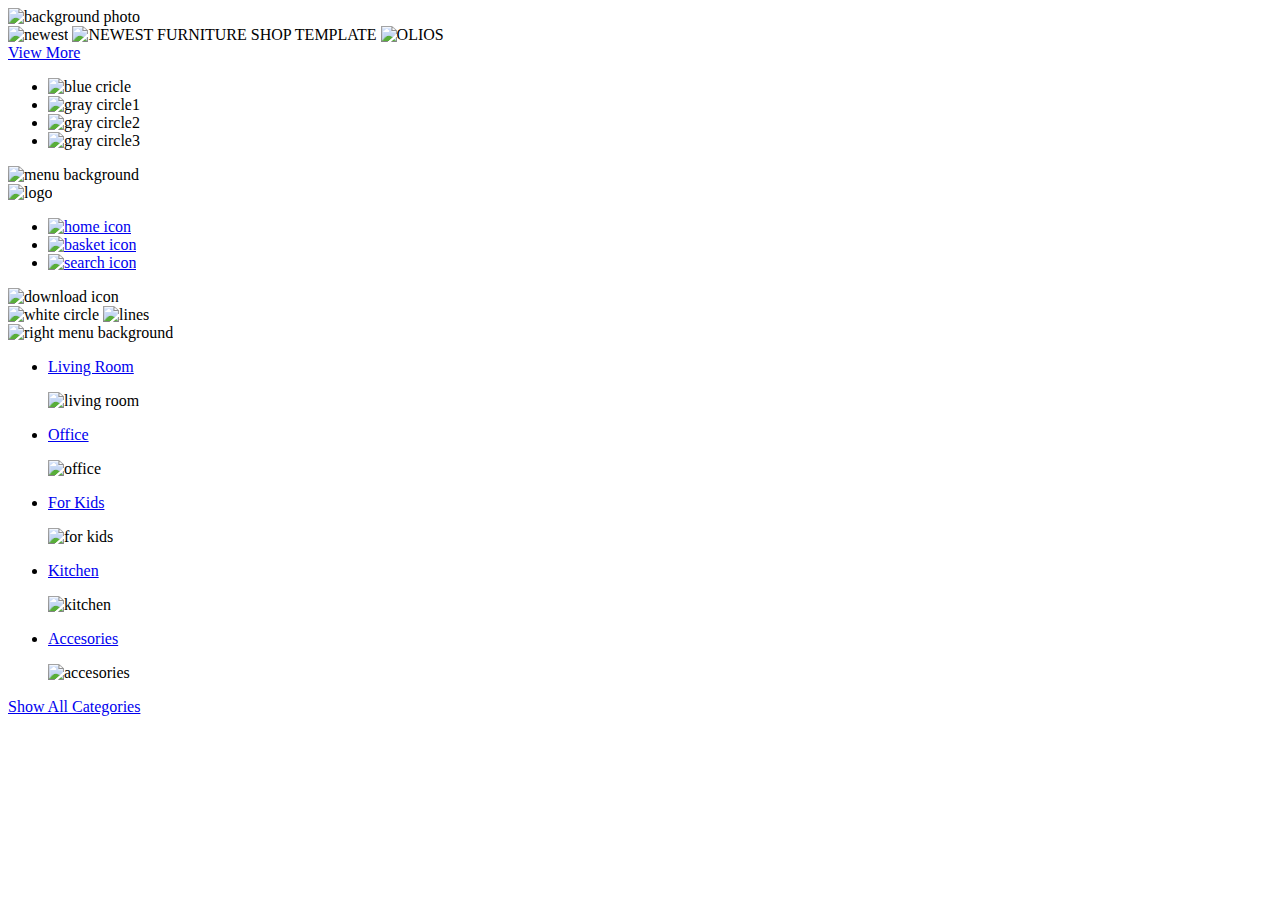
==== main-site.html @ 58b7a447 "Update main-site.html" ====
<!DOCTYPE html>
<html lang="en">

<head>
    <meta charset="UTF-8">
    <meta name="viewport" content="width=device-width, initial-scale=1.0">
    <meta http-equiv="X-UA-Compatible" content="ie=edge">
    <link rel="stylesheet" href="./css/style.css">
    <link rel="icon" sizes="192x192" href="./images/main_site/menu/logo.png" type="image/png">
    <title>OLIOS</title>
</head>

<body>


    <div class="header">
        <img src="./images/main_site/photo/photo.png" alt="background photo">
        <div class="texts">
            <img src="./images/main_site/header/Newest.png" alt="newest">
            <img src="./images/main_site/header/NEWEST_FURNITURE_SHOP_TEMPLATE.png"
                alt="NEWEST FURNITURE SHOP TEMPLATE">
            <img src="./images/main_site/header/OLIOS.png" alt="OLIOS">

        </div>
        <div class="button">
            <a href="#">View More</a>
        </div>
        <div class="pagination">
            <ul>
                <li><img src="./images/main_site/pagination_icons/1.png" alt="blue cricle"></li>
                <li><img src="./images/main_site/pagination_icons/2.png" alt="gray circle1"></li>
                <li><img src="./images/main_site/pagination_icons/2.png" alt="gray circle2"></li>
                <li><img src="./images/main_site/pagination_icons/2.png" alt="gray circle3"></li>
            </ul>
        </div>
    </div>

    <div class="menu">
        <div class="menu-bg">
            <img src="./images/main_site/menu/menu-bg2.png" alt="menu background">
        </div>


        <div class="wrapper">
            <div class="logo">
                <img src="./images/main_site/menu/logo.png" alt="logo">
            </div>
            <div class="nav">
                <nav>
                    <ul>
                        <li><a href="#"><img class="home-icon" src="./images/main_site/menu/home-icon.png"
                                    alt="home icon"></a></li>

                        <li><a href="#"><img class="basket-icon" src="./images/main_site/menu/basket-icon.png"
                                    alt="basket icon"></a></li>
                        <li><a href="#"><img class="search-icon" src="./images/main_site/menu/search-icon.png"
                                    alt="search icon"></a></li>

                    </ul>
                </nav>
            </div>
            <div class="in-icon">
                <img class="down-icon" src=" ./images/main_site/menu/in-icon.png" alt="download icon">
            </div>
        </div>

    </div>

    <div class="hamburger">
        <img class="circle" src="./images/main_site/hamburger/circle.png" alt="white circle">
        <img class="lines" src="./images/main_site/hamburger/lines.png" alt="lines">
    </div>

    <div class="right-menu">
        <div class="right-menu-bg">
            <img src="./images/main_site/hamburger/right-menu-bg.png" alt="right menu background">
        </div>


        <div class="right-menu-wrapper">
            <div class="right-menu-nav">
                <nav>
                    <ul>
                        <li><a href="#">
                                <p>Living Room</p>
                            </a>
                            <img class="living-room" src="./images/main_site/hamburger/living-room.png"
                                alt="living room">
                        </li>

                        <li><a href="#">
                                <p>Office</p>
                            </a>
                            <img class="office" src="./images/main_site/hamburger/office.png" alt="office">
                        </li>

                        <li><a href="#">
                                <p>For Kids</p>
                            </a>
                            <img class="for-kids" src="./images/main_site/hamburger/for-kids.png" alt="for kids">
                        </li>

                        <li><a href="#">
                                <p>Kitchen</p>
                            </a>
                            <img class="kitchen" src="./images/main_site/hamburger/kitchen.png" alt="kitchen">
                        </li>

                        <li><a href="#">
                                <p>Accesories</p>
                            </a>
                            <img class="accesories" src="./images/main_site/hamburger/accesories.png" alt="accesories">
                        </li>



                    </ul>
                </nav>
            </div>
            <div class="show-all">
                <a href="#">Show All Categories</a>
            </div>
        </div>


    </div>




</body>

</html>
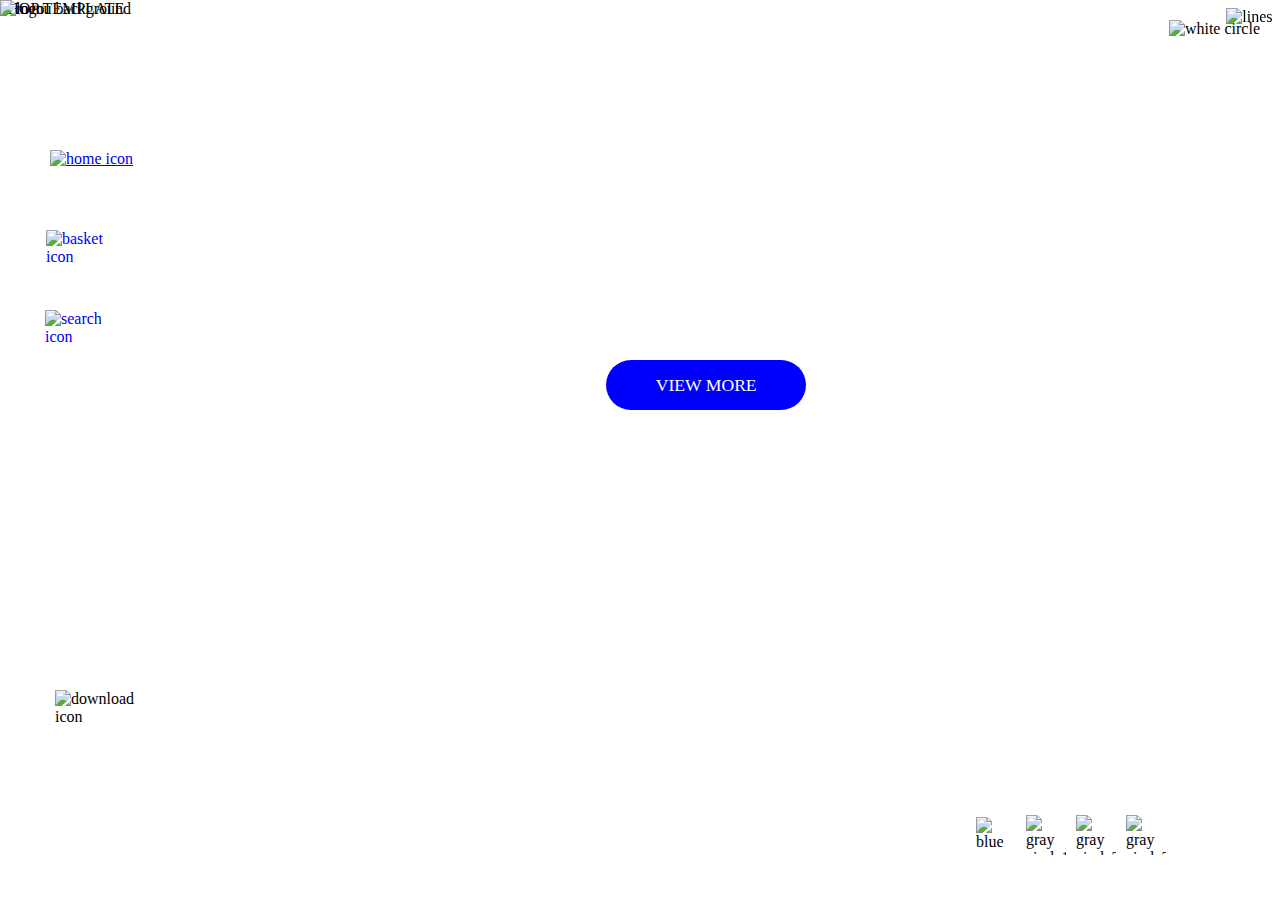
==== commit dd56a15b: "Update main-site.html" ====
--- a/main-site.html
+++ b/main-site.html
@@ -36,10 +36,10 @@
     </div>
 
     <div class="menu">
+        
         <div class="menu-bg">
             <img src="./images/main_site/menu/menu-bg2.png" alt="menu background">
         </div>
-
 
         <div class="wrapper">
             <div class="logo">
@@ -50,12 +50,10 @@
                     <ul>
                         <li><a href="#"><img class="home-icon" src="./images/main_site/menu/home-icon.png"
                                     alt="home icon"></a></li>
-
                         <li><a href="#"><img class="basket-icon" src="./images/main_site/menu/basket-icon.png"
                                     alt="basket icon"></a></li>
                         <li><a href="#"><img class="search-icon" src="./images/main_site/menu/search-icon.png"
                                     alt="search icon"></a></li>
-
                     </ul>
                 </nav>
             </div>
@@ -75,7 +73,6 @@
         <div class="right-menu-bg">
             <img src="./images/main_site/hamburger/right-menu-bg.png" alt="right menu background">
         </div>
-
 
         <div class="right-menu-wrapper">
             <div class="right-menu-nav">
@@ -111,9 +108,6 @@
                             </a>
                             <img class="accesories" src="./images/main_site/hamburger/accesories.png" alt="accesories">
                         </li>
-
-
-
                     </ul>
                 </nav>
             </div>
@@ -121,12 +115,9 @@
                 <a href="#">Show All Categories</a>
             </div>
         </div>
-
-
     </div>
 
-
-
+ <script src="script.js"></script>
 
 </body>
 
--- a/css/style.css
+++ b/css/style.css
@@ -0,0 +1,315 @@
+html {
+    box-sizing: border-box;
+}
+
+*,
+*:before,
+*:after {
+    box-sizing: inherit;
+    margin: 0;
+    padding: 0;
+}
+
+body {
+    width: 100vw;
+    overflow: hidden;
+}
+
+.header {
+    z-index: 0;
+}
+
+.header img {
+    position: absolute;
+    right: 0;
+    bottom: 0;
+    /* width: 1360px; */
+    width: 1460px;
+    height: 900px;
+
+
+}
+
+.header .texts {
+    position: absolute;
+    right: 0px;
+    top: 0px;
+    /* width: 1360px; */
+    width: 1460px;
+    height: 900px;
+
+}
+
+.header .button {
+    position: absolute;
+    right: 46%;
+    top: 40%;
+    transform: translate(50%, -50%);
+    background-color: blue;
+    width: 200px;
+    height: 50px;
+    display: flex;
+    justify-content: center;
+    align-items: center;
+    cursor: pointer;
+    border-radius: 50px;
+    transition: all 0.35s ease;
+    transform: translate(115px, 0px);
+}
+
+.header .button:hover {
+
+    background-color: hsl(44, 21%, 55%);
+
+}
+
+.header .button:active {
+
+    transform: translate(115px, 10px);
+
+}
+
+.header .button a {
+    color: white;
+    text-decoration: none;
+    text-transform: uppercase;
+    text-align: center;
+    font-family: 'Open Sans';
+    font-size: 1.1rem;
+    font-weight: 500;
+    transition: all 0.35s ease;
+
+}
+
+.header .button:hover a {
+    letter-spacing: 1.5px;
+
+}
+
+
+.header .pagination {
+    position: absolute;
+    right: 5%;
+    bottom: 5%;
+}
+
+.header .pagination ul {
+    display: flex;
+}
+
+.header .pagination ul li {
+    list-style: none;
+
+}
+
+.header .pagination ul li img {
+    width: 40px;
+    height: 40px;
+    cursor: pointer;
+}
+
+.header .pagination ul li:nth-child(1) img {
+    margin-right: 200px;
+    margin-bottom: 3px;
+    width: 40px;
+    height: 35px;
+}
+
+.header .pagination ul li:nth-child(2) img {
+    margin-right: 150px;
+}
+
+.header .pagination ul li:nth-child(3) img {
+    margin-right: 100px;
+}
+
+.header .pagination ul li:nth-child(4) img {
+    margin-right: 50px;
+}
+
+.menu {
+    z-index: 1;
+    position: absolute;
+}
+
+.menu .wrapper {
+    position: absolute;
+    top: 0;
+    left: 0;
+    display: grid;
+    grid-template-columns: 150px;
+    /* grid-template-rows: 1fr 1fr 1fr; */
+}
+
+.menu .wrapper .nav {
+    position: absolute;
+    top: 150px;
+    left: 50px;
+}
+
+
+
+.menu .wrapper .nav nav ul li {
+    list-style: none;
+}
+
+.menu .wrapper .nav>nav>ul>li:nth-child(2)>a>img {
+    position: absolute;
+    top: 80px;
+    left: -4px;
+}
+
+
+
+.menu .wrapper .nav>nav>ul>li:nth-child(3)>a>img {
+    position: absolute;
+    top: 160px;
+    left: -5px;
+
+}
+
+.menu .wrapper .in-icon {
+    position: absolute;
+    top: 690px;
+    left: 55px;
+    cursor: pointer;
+}
+
+.down-icon {
+    transition: all 0.3s ease-out;
+}
+
+/* 
+.home-icon {
+    transition: all 0.5s ease;
+}
+
+.search-icon {
+    transition: all 0.5s ease;
+}
+
+.basket-icon {
+    transition: all 0.5s ease;
+} */
+
+
+.hamburger {
+    z-index: 10;
+    position: absolute;
+    right: 20px;
+    top: 20px;
+    cursor: pointer;
+}
+
+.hamburger .circle {
+    width: 100px;
+    height: 100px;
+
+}
+
+.hamburger .lines {
+    z-index: 11;
+    position: absolute;
+    right: -12.5px;
+    top: -12px;
+    transition: all 0.2s ease;
+    backface-visibility: hidden;
+}
+
+
+.right-menu {
+    position: absolute;
+    z-index: 9;
+    top: 0;
+    right: -440px;
+    opacity: 0;
+    transition: all 0.5s ease-out;
+}
+
+.right-menu-wrapper {
+    position: absolute;
+    top: 0;
+    right: 0;
+}
+
+.right-menu .right-menu-wrapper .right-menu-nav {
+    position: absolute;
+    top: 150px;
+    right: 60px;
+}
+
+.right-menu .right-menu-wrapper .right-menu-nav nav ul li {
+    list-style: none;
+    display: flex;
+    flex-direction: row;
+    justify-content: space-between;
+    justify-items: center;
+    align-items: center;
+    margin-bottom: 50px;
+}
+
+.right-menu .right-menu-wrapper .right-menu-nav nav ul li a {
+    text-decoration: none;
+    width: 200px;
+    margin-right: 20px;
+
+}
+
+.right-menu .right-menu-wrapper .right-menu-nav nav ul li a p {
+    text-align: right;
+    text-transform: uppercase;
+    font-size: 1.1rem;
+    letter-spacing: 1px;
+    font-family: "Open Sans";
+    padding: 10px;
+    color: rgb(198, 197, 206);
+    transition: all 0.4s ease;
+    font-weight: 500;
+}
+
+.right-menu .right-menu-wrapper .right-menu-nav nav ul li a p:hover {
+
+    font-size: 1.1rem;
+    letter-spacing: 1.5px;
+    padding-left: -20px;
+    color: blue;
+}
+
+.right-menu .right-menu-wrapper .show-all {
+    position: absolute;
+    top: 705px;
+    right: 75px;
+    width: 220px;
+    height: 50px;
+    cursor: pointer;
+}
+
+.right-menu .right-menu-wrapper .show-all a {
+    text-decoration: none;
+    text-align: right;
+    text-transform: uppercase;
+    font-size: 1rem;
+    font-family: "Open Sans";
+    letter-spacing: 1px;
+    color: blue;
+    position: relative;
+    transition: all 0.3s ease-out;
+}
+
+
+
+.right-menu .right-menu-wrapper .show-all a::after {
+    content: "";
+    position: absolute;
+    width: 80%;
+    height: 1px;
+    background-color: blue;
+    bottom: -10px;
+    left: 20px;
+    transition: all 0.3s ease-out;
+}
+
+.right-menu .right-menu-wrapper .show-all:hover a::after {
+    width: 100%;
+    left: 0px;
+}
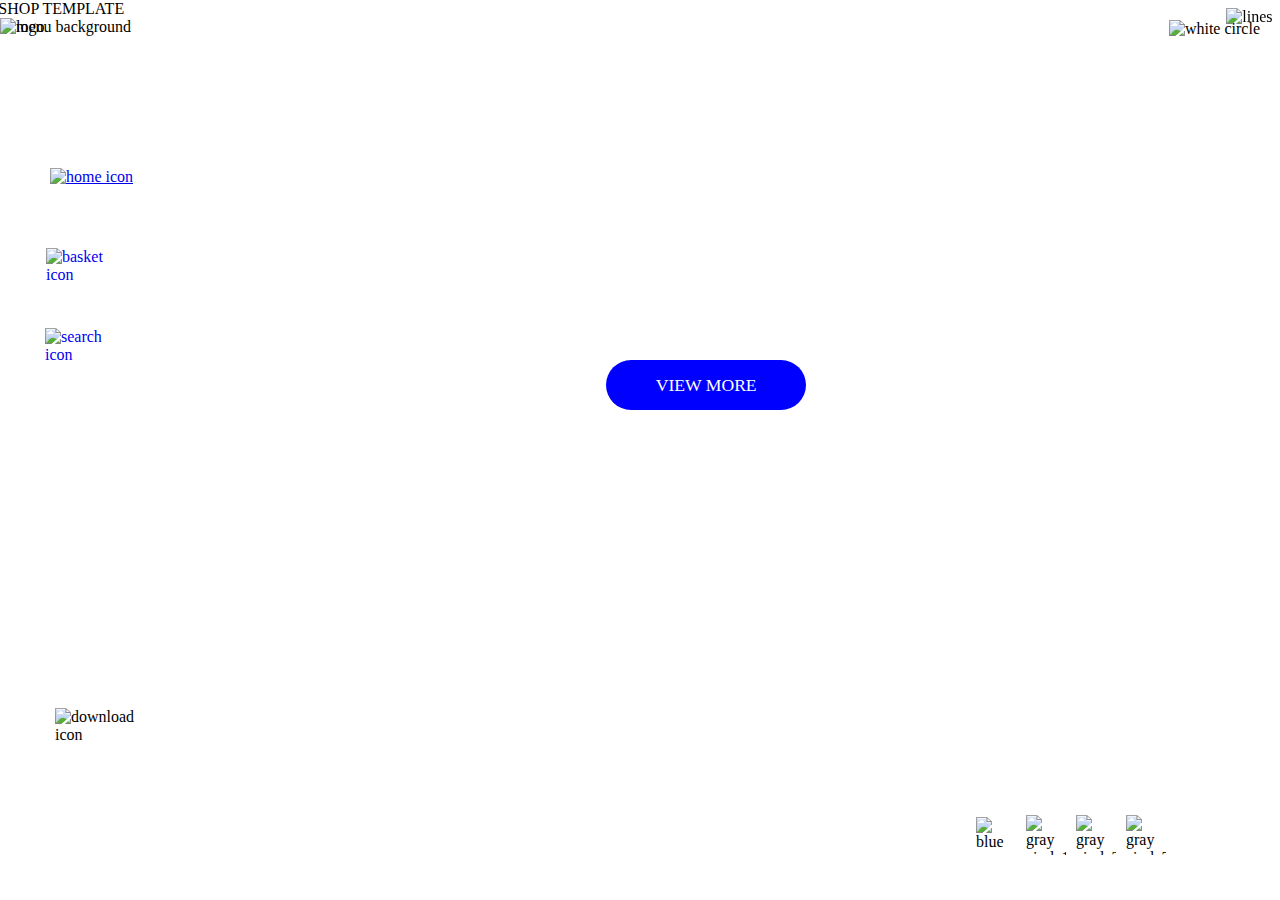
==== commit 25d0a317: "Update main-site.html" ====
--- a/main-site.html
+++ b/main-site.html
@@ -35,6 +35,58 @@
         </div>
     </div>
 
+     <div class="categories">
+         
+        <div class="cat-bg">
+            <img src="./images/categories/background.png" alt="background">
+        </div>
+         
+        <div class="cat-texts">
+            <div class="heading">
+                <img src="./images/categories/texts/products.png" alt="Products">
+            </div>
+            <div class="cat-name">
+                <img src="./images/categories/category.png" alt="Living Room">
+            </div>
+        </div>
+         
+        <div class="products">
+            <div class="red-seat-container">
+                <img src="./images/categories/red-seat/red-seat-bg.png" alt="white background">
+                <img class="red-seat" src="./images/categories/red-seat/red-seat.png" alt="red seat">
+                <img class="red-seat-texts" src="./images/categories/red-seat/red-seat-texts.png" alt="about texts">
+            </div>
+            <div class="white-table-container">
+                <img src="./images/categories/white-table/white-table-bg.png" alt="white background">
+                <img class="white-table" src="./images/categories/white-table/white-table.png" alt="white table">
+                <img class="white-table-texts" src="./images/categories/white-table/white-table-texts.png"
+                    alt="about texts">
+            </div>
+            <div class="blue-seat-container">
+                <img src="./images/categories/blue-seat/blue-seat-bg.png" alt="white background">
+                <img class="blue-seat" src="./images/categories/blue-seat/blue-seat.png" alt="blue seat">
+                <img class="blue-seat-texts" src="./images/categories/blue-seat/blue-seat-texts.png" alt="about texts">
+            </div>
+            <div class="modern-bed-container">
+                <img src="./images/categories/modern-bed/modern-bed-bg.png" alt="white background">
+                <img class="modern-bed" src="./images/categories/modern-bed/modern-bed.png" alt="modern bed">
+                <img class="modern-bed-texts" src="./images/categories/modern-bed/modern-bed-texts.png"
+                    alt="about texts">
+            </div>
+            <div class="dark-seat-container">
+                <img src="./images/categories/dark-seat/dark-seat-bg.png" alt="white background">
+                <img class="dark-seat" src="./images/categories/dark-seat/dark-seat.png" alt="dark seat">
+                <img class="dark-seat-texts" src="./images/categories/dark-seat/dark-seat-texts.png" alt="about texts">
+            </div>
+        </div>
+         
+        <div class="show-more">
+            <a href="#">Show More Products</a>
+        </div>
+
+    </div>
+    
+    
     <div class="menu">
         
         <div class="menu-bg">
--- a/css/style.css
+++ b/css/style.css
@@ -23,21 +23,16 @@
     position: absolute;
     right: 0;
     bottom: 0;
-    /* width: 1360px; */
     width: 1460px;
     height: 900px;
-
-
 }
 
 .header .texts {
     position: absolute;
     right: 0px;
     top: 0px;
-    /* width: 1360px; */
     width: 1460px;
     height: 900px;
-
 }
 
 .header .button {
@@ -58,15 +53,11 @@
 }
 
 .header .button:hover {
-
     background-color: hsl(44, 21%, 55%);
-
 }
 
 .header .button:active {
-
     transform: translate(115px, 10px);
-
 }
 
 .header .button a {
@@ -83,7 +74,6 @@
 
 .header .button:hover a {
     letter-spacing: 1.5px;
-
 }
 
 
@@ -99,7 +89,6 @@
 
 .header .pagination ul li {
     list-style: none;
-
 }
 
 .header .pagination ul li img {
@@ -138,7 +127,6 @@
     left: 0;
     display: grid;
     grid-template-columns: 150px;
-    /* grid-template-rows: 1fr 1fr 1fr; */
 }
 
 .menu .wrapper .nav {
@@ -148,7 +136,6 @@
 }
 
 
-
 .menu .wrapper .nav nav ul li {
     list-style: none;
 }
@@ -159,13 +146,10 @@
     left: -4px;
 }
 
-
-
 .menu .wrapper .nav>nav>ul>li:nth-child(3)>a>img {
     position: absolute;
     top: 160px;
     left: -5px;
-
 }
 
 .menu .wrapper .in-icon {
@@ -179,19 +163,6 @@
     transition: all 0.3s ease-out;
 }
 
-/* 
-.home-icon {
-    transition: all 0.5s ease;
-}
-
-.search-icon {
-    transition: all 0.5s ease;
-}
-
-.basket-icon {
-    transition: all 0.5s ease;
-} */
-
 
 .hamburger {
     z-index: 10;
@@ -204,7 +175,6 @@
 .hamburger .circle {
     width: 100px;
     height: 100px;
-
 }
 
 .hamburger .lines {
@@ -252,7 +222,6 @@
     text-decoration: none;
     width: 200px;
     margin-right: 20px;
-
 }
 
 .right-menu .right-menu-wrapper .right-menu-nav nav ul li a p {
@@ -268,7 +237,6 @@
 }
 
 .right-menu .right-menu-wrapper .right-menu-nav nav ul li a p:hover {
-
     font-size: 1.1rem;
     letter-spacing: 1.5px;
     padding-left: -20px;
@@ -296,8 +264,6 @@
     transition: all 0.3s ease-out;
 }
 
-
-
 .right-menu .right-menu-wrapper .show-all a::after {
     content: "";
     position: absolute;
@@ -313,3 +279,227 @@
     width: 100%;
     left: 0px;
 }
+
+
+/* ----- CATEGORIES ----- */
+
+.categories {
+    z-index: 0;
+    transition: all .6s ease-out;
+    display: flex;
+    justify-content: center;
+    align-items: center;
+    display: 0;
+    opacity: 0;
+}
+
+.categories .cat-bg>img {
+    position: absolute;
+    left: 0;
+    top: 0;
+    width: 1460px;
+    height: 900px;
+
+}
+
+.cat-texts {
+    position: absolute;
+    left: 15.4%;
+    top: 3%;
+    display: flex;
+    justify-items: center;
+    justify-content: center;
+
+}
+
+.cat-texts .heading {
+    margin-right: 416px;
+}
+
+.cat-texts .heading img {
+    width: 61%;
+}
+
+.cat-texts .cat-name {
+    width: 210px;
+    display: flex;
+    justify-content: center;
+    align-items: center;
+}
+
+.cat-texts .cat-name img {
+    width: 65%;
+}
+
+.categories .products {
+    position: absolute;
+    margin: 430px auto 0px auto;
+    width: 1040px;
+    /* background-color: blueviolet; */
+    display: grid;
+    grid-template-columns: 1fr 2fr 1fr;
+    grid-template-rows: 1fr 1fr;
+    grid-gap: 30px;
+    transition: all .5s ease;
+}
+
+
+
+/* RED SEAT */
+.red-seat-container {
+    width: 250px;
+    height: 300px;
+    grid-column: 1/2;
+    display: flex;
+    justify-content: center;
+    align-items: center;
+}
+
+.products>* {
+    transition: all .3s ease;
+}
+
+.products>*:hover {
+    cursor: pointer;
+    box-shadow: 0 50px 50px 10px rgba(0, 0, 0, .1)
+}
+
+.red-seat-container img {
+    width: 250px;
+    height: 300px;
+}
+
+.red-seat-container>img.red-seat {
+    position: absolute;
+    top: 15px;
+    width: 15%;
+    height: auto;
+}
+
+.red-seat-container>img.red-seat-texts {
+    position: absolute;
+    top: 205px;
+    left: 15px;
+    width: 16%;
+    height: auto;
+}
+
+/* WHITE TABLE */
+.white-table-container {
+    width: 760px;
+    height: 300px;
+    grid-column: 2/4;
+    display: flex;
+    justify-content: center;
+    align-items: center;
+}
+
+.white-table-container img {
+    width: 760px;
+    height: 300px;
+}
+
+.white-table-container>img.white-table {
+    position: absolute;
+    top: 55px;
+    left: 350px;
+    width: 32%;
+    height: auto;
+}
+
+.white-table-container>img.white-table-texts {
+    position: absolute;
+    top: 85px;
+    right: 60px;
+    width: 23%;
+    height: auto;
+}
+
+/* BLUE SEAT */
+.blue-seat-container {
+    width: 250px;
+    height: 300px;
+    display: flex;
+    justify-content: center;
+    align-items: center;
+}
+
+.blue-seat-container img {
+    width: 250px;
+    height: 300px;
+}
+
+.blue-seat-container>img.blue-seat {
+    position: absolute;
+    bottom: 115px;
+    width: 15%;
+    height: auto;
+}
+
+.blue-seat-container>img.blue-seat-texts {
+    position: absolute;
+    bottom: 15px;
+    left: 15px;
+    width: 16%;
+    height: auto;
+}
+
+/* MODERN BED */
+.modern-bed-container {
+    width: 480px;
+    height: 300px;
+    display: flex;
+    justify-content: center;
+    align-items: center;
+}
+
+.modern-bed-container img {
+    width: 480px;
+    height: 300px;
+}
+
+.modern-bed-container>img.modern-bed {
+    position: absolute;
+    bottom: 20px;
+    left: 290px;
+    width: 24%;
+    height: auto;
+}
+
+.modern-bed-container>img.modern-bed-texts {
+    position: absolute;
+    bottom: 120px;
+    right: 300px;
+    width: 16%;
+    height: auto;
+}
+
+
+/* DARK SEAT */
+.dark-seat-container {
+    width: 250px;
+    height: 300px;
+    display: flex;
+    justify-content: center;
+    align-items: center;
+}
+
+.dark-seat-container img {
+    width: 250px;
+    height: 300px;
+}
+
+.dark-seat-container>img.dark-seat {
+    position: absolute;
+    bottom: 95px;
+    width: 18%;
+    height: auto;
+}
+
+.dark-seat-container>img.dark-seat-texts {
+    position: absolute;
+    bottom: 15px;
+    right: 65px;
+    width: 16%;
+    height: auto;
+}
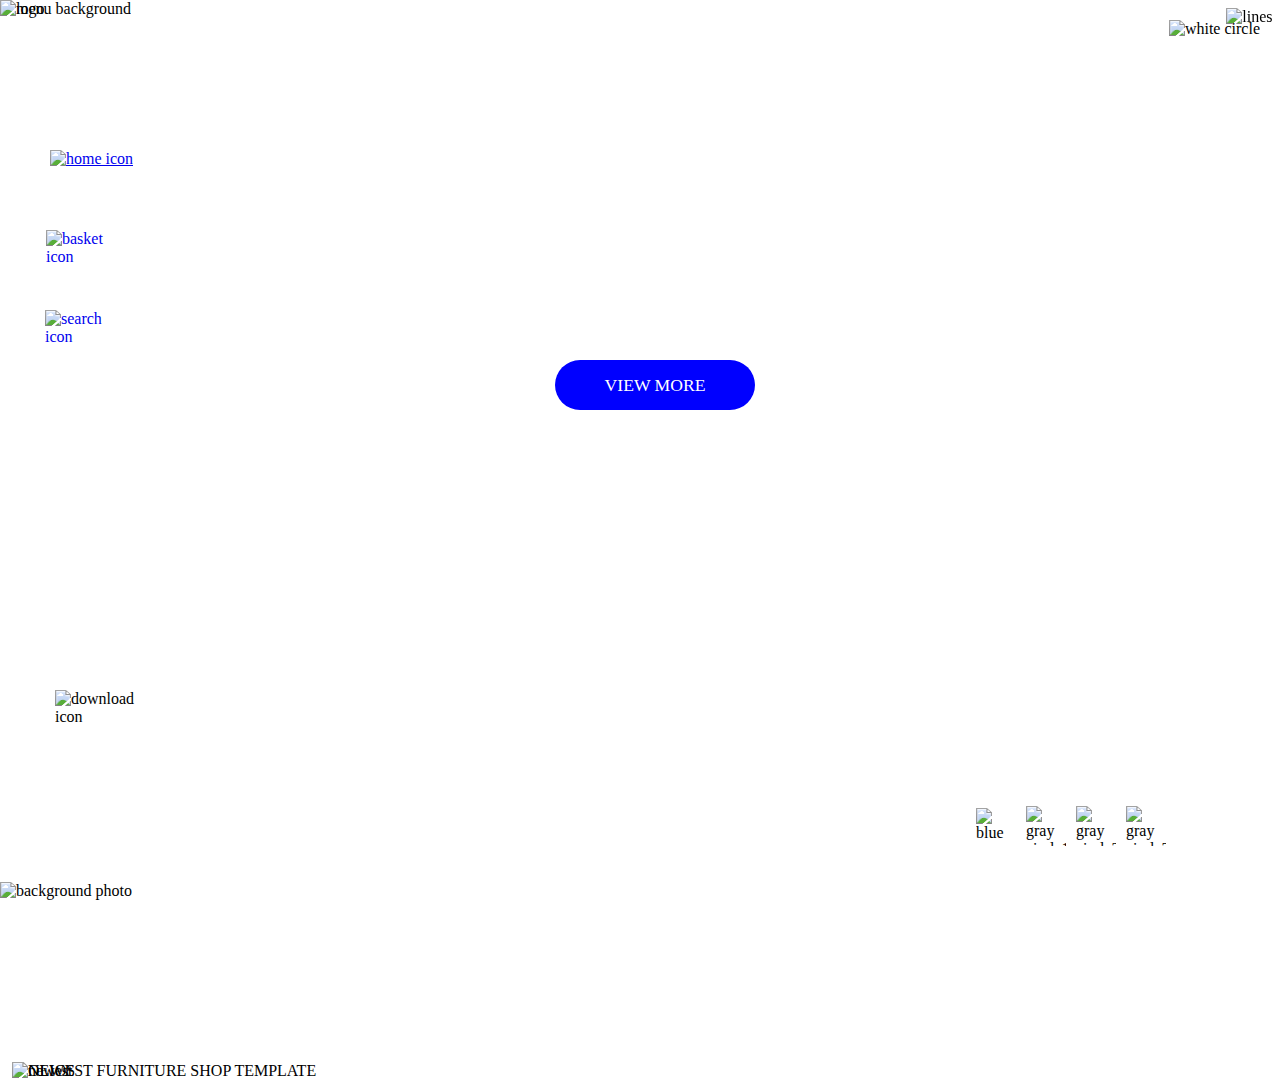
==== commit de8ce096: "Update main-site.html" ====
--- a/main-site.html
+++ b/main-site.html
@@ -5,7 +5,7 @@
     <meta charset="UTF-8">
     <meta name="viewport" content="width=device-width, initial-scale=1.0">
     <meta http-equiv="X-UA-Compatible" content="ie=edge">
-    <link rel="stylesheet" href="./css/style.css">
+    <link rel="stylesheet" href="./css/style2.css">
     <link rel="icon" sizes="192x192" href="./images/main_site/menu/logo.png" type="image/png">
     <title>OLIOS</title>
 </head>
@@ -86,6 +86,48 @@
 
     </div>
     
+    
+    <div class="product">
+        <div class="product-bg">
+            <img src="./images/product/big-bg.png" alt="background">
+        </div>
+
+        <div class="product-wrapper">
+            <div class="left-part">
+                <img src="./images/product/left_photo/bg.png" alt="white background">
+                <img src="./images/product/left_photo/white-seat.png" alt="white seat">
+                <img src="./images/product/left_photo/add.png" alt="add icon">
+                <img src="./images/product/left_photo/remove.png" alt="remove icon">
+                <img src="./images/product/left_photo/search.png" alt="search icon">
+                <img src="./images/product/left_photo/pin.png" alt="pin icon">
+                <img src="./images/product/left_photo/heart.png" alt="heart icon">
+                <img src="./images/product/left_photo/495.png" alt="four hundred ninety-five">
+                45
+            </div>
+            <div class="right-part">
+                <div class="upper">
+                    <img src="./images/product/description/products_cat_name.png" alt="">
+                    <img src="./images/product/description/white-seat-texts.png" alt="">
+                    <img src="./images/product/description/cost.png" alt="cost">
+                    <img src="./images/product/description/quantity.png" alt="quantity">
+                    <img src="./images/product/description/increment.png" alt="increment icon">
+                    <img src="./images/product/description/decrement.png" alt="decrement icon">
+                    <p>1</p>
+                    <div class="right-part_upper_button">
+                        <a href="#">Add to card</a>
+                    </div>
+                </div>
+                <div class="lower">
+                    <img src="./images/product/description/bg.png" alt="white background">
+                    <img src="./images/product/description/recommended.png" alt="recommended">
+                    <img src="./images/product/description/dark_seat.png" alt="dark seat">
+                    <img src="./images/product/description/blue-seat.png" alt="blue seat">
+                    <img src="./images/product/description/red-seat.png" alt="red seat">
+                </div>
+            </div>
+        </div>
+    </div>
+
     
     <div class="menu">
         
--- a/css/style2.css
+++ b/css/style2.css
@@ -0,0 +1,817 @@
+html {
+    box-sizing: border-box;
+}
+
+*,
+*:before,
+*:after {
+    box-sizing: inherit;
+    margin: 0;
+    padding: 0;
+}
+
+body {
+    width: 100vw;
+    overflow: hidden;
+}
+
+.header {
+    z-index: 0;
+}
+
+.header img {
+    position: absolute;
+    right: 0;
+    bottom: 0;
+    width: 100vw;
+    height: auto;
+}
+
+.header .texts {
+    position: absolute;
+    right: -12px;
+    bottom: -20%;
+    width: 100vw;
+    height: auto;
+}
+
+.header .button {
+    position: absolute;
+    right: 50%;
+    top: 40%;
+    transform: translate(50%, -50%);
+    background-color: blue;
+    width: 200px;
+    height: 50px;
+    display: flex;
+    justify-content: center;
+    align-items: center;
+    cursor: pointer;
+    border-radius: 50px;
+    transition: all 0.35s ease;
+    transform: translate(115px, 0px);
+}
+
+.header .button:hover {
+    background-color: hsl(44, 21%, 55%);
+}
+
+.header .button:active {
+    transform: translate(115px, 10px);
+}
+
+.header .button a {
+    color: white;
+    text-decoration: none;
+    text-transform: uppercase;
+    text-align: center;
+    font-family: 'Open Sans';
+    font-size: 1.1rem;
+    font-weight: 500;
+    transition: all 0.35s ease;
+
+}
+
+.header .button:hover a {
+    letter-spacing: 1.5px;
+}
+
+
+.header .pagination {
+    position: absolute;
+    right: 5%;
+    bottom: 6%;
+}
+
+.header .pagination ul {
+    display: flex;
+}
+
+.header .pagination ul li {
+    list-style: none;
+}
+
+.header .pagination ul li img {
+    width: 40px;
+    height: 40px;
+    cursor: pointer;
+}
+
+.header .pagination ul li:nth-child(1) img {
+    margin-right: 200px;
+    margin-bottom: 3px;
+    width: 40px;
+    height: 35px;
+}
+
+.header .pagination ul li:nth-child(2) img {
+    margin-right: 150px;
+}
+
+.header .pagination ul li:nth-child(3) img {
+    margin-right: 100px;
+}
+
+.header .pagination ul li:nth-child(4) img {
+    margin-right: 50px;
+}
+
+.menu {
+    z-index: 20;
+    top: 0;
+    left: 0;
+    position: absolute;
+}
+
+.menu .menu-bg img {
+    width: 100%;
+    height: 100vh;
+}
+
+.menu .wrapper {
+    position: absolute;
+    top: 0;
+    left: 0;
+    display: grid;
+    grid-template-columns: 150px;
+}
+
+.menu .wrapper .nav {
+    position: absolute;
+    top: 150px;
+    left: 50px;
+}
+
+
+.menu .wrapper .nav nav ul li {
+    list-style: none;
+}
+
+.menu .wrapper .nav>nav>ul>li:nth-child(2)>a>img {
+    position: absolute;
+    top: 80px;
+    left: -4px;
+}
+
+.menu .wrapper .nav>nav>ul>li:nth-child(3)>a>img {
+    position: absolute;
+    top: 160px;
+    left: -5px;
+}
+
+.menu .wrapper .in-icon {
+    position: absolute;
+    top: 690px;
+    left: 55px;
+    cursor: pointer;
+}
+
+.down-icon {
+    transition: all 0.3s ease-out;
+}
+
+
+.hamburger {
+    z-index: 21;
+    position: absolute;
+    right: 20px;
+    top: 20px;
+    cursor: pointer;
+}
+
+.hamburger .circle {
+    width: 100px;
+    height: 100px;
+}
+
+.hamburger .lines {
+    z-index: 22;
+    position: absolute;
+    right: -12.5px;
+    top: -12px;
+    transition: all 0.2s ease;
+    backface-visibility: hidden;
+}
+
+
+.right-menu {
+    position: absolute;
+    z-index: 20;
+    top: 0;
+    right: -440px;
+    opacity: 0;
+    transition: all 0.5s ease-out;
+}
+
+.right-menu-wrapper {
+    position: absolute;
+    top: 0;
+    right: 0;
+}
+
+.right-menu .right-menu-wrapper .right-menu-nav {
+    position: absolute;
+    top: 150px;
+    right: 60px;
+}
+
+.right-menu .right-menu-wrapper .right-menu-nav nav ul li {
+    list-style: none;
+    display: flex;
+    flex-direction: row;
+    justify-content: space-between;
+    justify-items: center;
+    align-items: center;
+    margin-bottom: 50px;
+}
+
+.right-menu .right-menu-wrapper .right-menu-nav nav ul li a {
+    text-decoration: none;
+    width: 200px;
+    margin-right: 20px;
+}
+
+.right-menu .right-menu-wrapper .right-menu-nav nav ul li a p {
+    text-align: right;
+    text-transform: uppercase;
+    font-size: 1.1rem;
+    letter-spacing: 1px;
+    font-family: "Open Sans";
+    padding: 10px;
+    color: rgb(198, 197, 206);
+    transition: all 0.4s ease;
+    font-weight: 500;
+}
+
+.right-menu .right-menu-wrapper .right-menu-nav nav ul li a p:hover {
+    font-size: 1.1rem;
+    letter-spacing: 1.5px;
+    padding-left: -20px;
+    color: blue;
+}
+
+.right-menu .right-menu-wrapper .show-all {
+    position: absolute;
+    top: 705px;
+    right: 75px;
+    width: 220px;
+    height: 50px;
+    cursor: pointer;
+}
+
+.right-menu .right-menu-wrapper .show-all a {
+    text-decoration: none;
+    text-align: right;
+    text-transform: uppercase;
+    font-size: 1rem;
+    font-family: "Open Sans";
+    letter-spacing: 1px;
+    color: blue;
+    position: relative;
+    transition: all 0.3s ease-out;
+}
+
+.right-menu .right-menu-wrapper .show-all a::after {
+    content: "";
+    position: absolute;
+    width: 80%;
+    height: 1px;
+    background-color: blue;
+    bottom: -10px;
+    left: 20px;
+    transition: all 0.3s ease-out;
+}
+
+.right-menu .right-menu-wrapper .show-all:hover a::after {
+    width: 100%;
+    left: 0px;
+}
+
+
+/* ----- CATEGORIES ----- */
+
+.categories {
+    z-index: 1;
+    transition: all .6s ease-out;
+    display: flex;
+    justify-content: center;
+    align-items: center;
+    display: none;
+    opacity: 0;
+}
+
+.categories .cat-bg>img {
+    position: absolute;
+    left: 0;
+    top: 0;
+    width: 100vw;
+    height: auto;
+
+}
+
+.cat-texts {
+    position: absolute;
+    left: 15.4%;
+    top: 3%;
+    display: flex;
+    justify-items: center;
+    justify-content: center;
+
+}
+
+.cat-texts .heading {
+    margin-right: 416px;
+}
+
+.cat-texts .heading img {
+    width: 61%;
+}
+
+.cat-texts .cat-name {
+    width: 210px;
+    display: flex;
+    justify-content: center;
+    align-items: center;
+}
+
+.cat-texts .cat-name img {
+    width: 65%;
+}
+
+.categories .products {
+    position: absolute;
+    margin: 418px auto 0px auto;
+    width: 1040px;
+    display: grid;
+    grid-template-columns: 1fr 2fr 1fr;
+    grid-template-rows: 1fr 1fr;
+    grid-gap: 30px;
+    transition: all .5s ease;
+}
+
+.products>* {
+    transition: all .3s ease;
+}
+
+.products>*:hover {
+    cursor: pointer;
+    transform: translateY(-7px) scale(1.02);
+    box-shadow: 0 50px 50px 10px rgba(0, 0, 0, .1);
+}
+
+/* RED SEAT */
+.red-seat-container {
+    position: relative;
+    width: 250px;
+    height: 300px;
+    grid-column: 1/2;
+    display: flex;
+    justify-content: center;
+    align-items: center;
+}
+
+
+.red-seat-container img {
+    position: absolute;
+    width: 250px;
+    height: 300px;
+}
+
+.red-seat-container>img.red-seat {
+    position: absolute;
+    top: 15px;
+    width: 60%;
+    height: auto;
+}
+
+.red-seat-container>img.red-seat-texts {
+    position: absolute;
+    bottom: 15px;
+    left: 15px;
+    width: 65%;
+    height: auto;
+}
+
+/* WHITE TABLE */
+.white-table-container {
+    position: relative;
+    width: 760px;
+    height: 300px;
+    grid-column: 2/4;
+    display: flex;
+    justify-content: center;
+    align-items: center;
+}
+
+.white-table-container img {
+    position: absolute;
+    width: 760px;
+    height: 300px;
+}
+
+.white-table-container>img.white-table {
+    position: absolute;
+    top: 40px;
+    left: 70px;
+    width: 45%;
+    height: auto;
+}
+
+.white-table-container>img.white-table-texts {
+    position: absolute;
+    top: 85px;
+    right: 70px;
+    width: 30%;
+    height: auto;
+}
+
+/* BLUE SEAT */
+.blue-seat-container {
+    position: relative;
+    width: 250px;
+    height: 300px;
+    display: flex;
+    justify-content: center;
+    align-items: center;
+}
+
+.blue-seat-container img {
+    position: absolute;
+    width: 250px;
+    height: 300px;
+}
+
+.blue-seat-container>img.blue-seat {
+    position: absolute;
+    top: 40px;
+    width: 60%;
+    height: auto;
+}
+
+.blue-seat-container>img.blue-seat-texts {
+    position: absolute;
+    bottom: 15px;
+    left: 15px;
+    width: 64%;
+    height: auto;
+}
+
+/* MODERN BED */
+.modern-bed-container {
+    position: relative;
+    width: 480px;
+    height: 300px;
+    display: flex;
+    justify-content: center;
+    align-items: center;
+}
+
+.modern-bed-container img {
+    position: absolute;
+    width: 480px;
+    height: 300px;
+}
+
+.modern-bed-container>img.modern-bed {
+    position: absolute;
+    top: 0px;
+    left: 15px;
+    width: 50%;
+    height: auto;
+}
+
+.modern-bed-container>img.modern-bed-texts {
+    position: absolute;
+    bottom: 110px;
+    right: 20px;
+    width: 35%;
+    height: auto;
+}
+
+
+/* DARK SEAT */
+.dark-seat-container {
+    position: relative;
+    width: 250px;
+    height: 300px;
+    display: flex;
+    justify-content: center;
+    align-items: center;
+}
+
+.dark-seat-container img {
+    position: absolute;
+    width: 250px;
+    height: 300px;
+}
+
+.dark-seat-container>img.dark-seat {
+    position: absolute;
+    top: 30px;
+    width: 68%;
+    height: auto;
+}
+
+.dark-seat-container>img.dark-seat-texts {
+    position: absolute;
+    bottom: 15px;
+    left: 15px;
+    width: 64%;
+    height: auto;
+}
+
+.show-more {
+    position: absolute;
+    bottom: 14px;
+}
+
+.show-more a {
+    color: blue;
+    text-decoration: none;
+    text-transform: uppercase;
+    font-family: "Open Sans";
+    font-size: 1rem;
+    font-weight: bold;
+    transition: all .3s ease;
+}
+
+.show-more a:hover {
+    letter-spacing: .75px;
+    font-size: 1.05rem;
+}
+
+/* PRODUCT */
+.product {
+    z-index: 2;
+    transition: all .6s ease-out;
+    display: flex;
+    justify-content: center;
+    align-items: center;
+    display: none;
+    opacity: 0;
+
+}
+
+.product .product-bg>img {
+    position: absolute;
+    left: 0;
+    top: 0;
+    width: 100vw;
+    height: auto;
+}
+
+.product .product-wrapper {
+    position: absolute;
+    top: 0;
+    left: 0;
+    width: 100vw;
+    height: 100%;
+    display: grid;
+    grid-template-columns: 1fr 1fr;
+    /* background-color: blueviolet; */
+}
+
+/* LEFT PART */
+.product .product-wrapper .left-part {
+    position: relative;
+    /* width: 100vw; */
+    height: 100%;
+    background-color: cyan;
+    display: flex;
+    z-index: 10;
+}
+
+.product .product-wrapper .left-part img:nth-child(1) {
+    position: absolute;
+    width: 100%;
+    height: auto;
+}
+
+.product .product-wrapper .left-part img:nth-child(2) {
+    position: absolute;
+    top: 18%;
+    left: 28%;
+    width: 60%;
+    height: auto;
+}
+
+.product .product-wrapper .left-part img:nth-child(3) {
+    position: absolute;
+    bottom: 6%;
+    left: 28%;
+    width: 5%;
+    height: auto;
+}
+
+.product .product-wrapper .left-part img:nth-child(4) {
+    position: absolute;
+    bottom: 6%;
+    left: 34%;
+    width: 5%;
+    height: auto;
+}
+
+.product .product-wrapper .left-part img:nth-child(5) {
+    position: absolute;
+    bottom: 5.8%;
+    right: 7%;
+    width: 5%;
+    height: auto;
+}
+
+.product .product-wrapper .left-part img:nth-child(6) {
+    position: absolute;
+    bottom: 6%;
+    right: 15%;
+    width: 3.5%;
+    height: auto;
+}
+
+.product .product-wrapper .left-part img:nth-child(7) {
+    position: absolute;
+    top: 7%;
+    right: 7%;
+    width: 4%;
+    height: auto;
+}
+
+.product .product-wrapper .left-part img:nth-child(8) {
+    position: absolute;
+    top: 7.8%;
+    right: 12%;
+    width: 6%;
+    height: auto;
+}
+
+/* RIGHT PART */
+.product .product-wrapper .right-part {
+    /* width: 100vw; */
+    height: 100%;
+    /* background-color: rgb(255, 174, 0); */
+    display: grid;
+    grid-template-rows: .7fr .3fr;
+}
+
+.product .product-wrapper .right-part .upper {
+    position: relative;
+    /* background-color: rgb(255, 0, 234); */
+}
+
+.product .product-wrapper .right-part .upper img:nth-child(1) {
+    position: absolute;
+    top: 10%;
+    left: 10%;
+    width: 60%;
+    height: auto;
+}
+
+.product .product-wrapper .right-part .upper img:nth-child(2) {
+    position: absolute;
+    top: 38%;
+    left: 10%;
+    width: 58%;
+    height: auto;
+}
+
+.product .product-wrapper .right-part .upper img:nth-child(3) {
+    position: absolute;
+    top: 70%;
+    left: 10%;
+    width: 13%;
+    height: auto;
+}
+
+.product .product-wrapper .right-part .upper img:nth-child(4) {
+    position: absolute;
+    top: 70.2%;
+    left: 40%;
+    width: 8%;
+    height: auto;
+}
+
+.product .product-wrapper .right-part .upper img:nth-child(5) {
+    position: absolute;
+    top: 76%;
+    left: 43.5%;
+    width: 2%;
+    height: auto;
+    z-index: 5;
+    cursor: pointer;
+}
+
+.product .product-wrapper .right-part .upper img:nth-child(6) {
+    position: absolute;
+    top: 78%;
+    left: 43.5%;
+    width: 2.2%;
+    height: auto;
+    z-index: 5;
+    cursor: pointer;
+}
+
+.product .product-wrapper .right-part .upper p {
+    position: absolute;
+    top: 75.6%;
+    left: 40%;
+    width: 54px;
+    height: 30px;
+    background-color: #fff;
+    font-size: 1.22rem;
+    font-family: 'Open Sans';
+    font-weight: 700;
+    display: flex;
+    justify-content: start;
+    align-items: center;
+    display: inline-flex;
+    padding: 5px 14px;
+    z-index: 4;
+    border-radius: 50px;
+}
+
+.product .product-wrapper .right-part .upper .right-part_upper_button {
+    position: absolute;
+    top: 75%;
+    left: 52%;
+    transform: translate(50%, -50%);
+    background-color: blue;
+    width: 130px;
+    height: 35px;
+    display: flex;
+    justify-content: center;
+    align-items: center;
+    cursor: pointer;
+    border-radius: 50px;
+    transition: all 0.35s ease;
+    transform: translate(0px, 0px);
+}
+
+.product .product-wrapper .right-part .upper .right-part_upper_button:hover {
+    background-color: hsl(44, 21%, 55%);
+}
+
+.product .product-wrapper .right-part .upper .right-part_upper_button:active {
+    transform: translate(0px, 4px);
+}
+
+.product .product-wrapper .right-part .upper .right-part_upper_button a {
+    color: white;
+    text-decoration: none;
+    text-transform: uppercase;
+    text-align: center;
+    font-family: 'Open Sans';
+    font-size: .8rem;
+    font-weight: 500;
+    transition: all 0.35s ease;
+}
+
+.product .product-wrapper .right-part .upper .right-part_upper_button:hover a {
+    letter-spacing: 1px;
+}
+
+
+
+.product .product-wrapper .right-part .lower {
+    position: relative;
+    /* background-color: rgb(25, 0, 255); */
+    z-index: 9;
+}
+
+.product .product-wrapper .right-part .lower img:nth-child(1) {
+    position: absolute;
+    top: 0%;
+    left: -4%;
+    width: 100vw;
+    height: 100%;
+}
+
+.product .product-wrapper .right-part .lower img:nth-child(2) {
+    position: absolute;
+    top: 12%;
+    left: 5%;
+    width: 3.5%;
+    height: auto;
+}
+
+.product .product-wrapper .right-part .lower img:nth-child(3) {
+    position: absolute;
+    top: 12%;
+    left: 15%;
+    width: 20%;
+    height: auto;
+}
+
+.product .product-wrapper .right-part .lower img:nth-child(4) {
+    position: absolute;
+    top: 10%;
+    left: 45%;
+    width: 20%;
+    height: auto;
+}
+
+.product .product-wrapper .right-part .lower img:nth-child(5) {
+    position: absolute;
+    top: 10%;
+    left: 75%;
+    width: 19.2%;
+    height: auto;
+}
